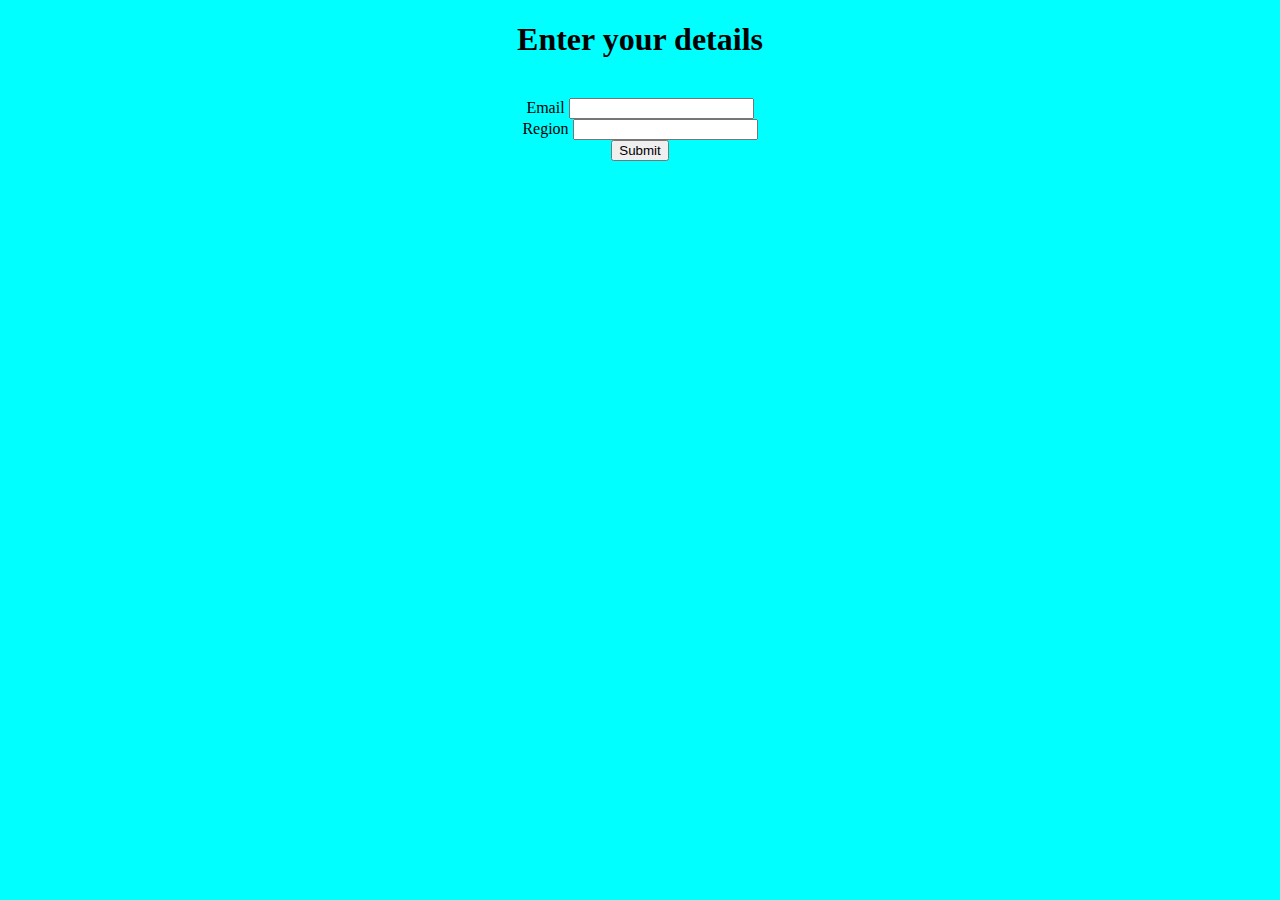
==== vaccinalert/templates/index.html @ 978f4e9e "[WIP] MySql setup" ====
<!DOCTYPE html>
<html lang="en">
<head>
    <meta charset="UTF-8">
    
    <title>FlaskBlog</title>
</head>
<body bgcolor="cyan">

    <form method="POST" action="">
        <center>
        <H1>Enter your details </H1> <br>
        Email <input type = "text" name= "email" /> <br>
        Region <input type = "text" name = "region" /> <br>
        <input type = "submit">
        </center>
    </form>


</body>
</html>
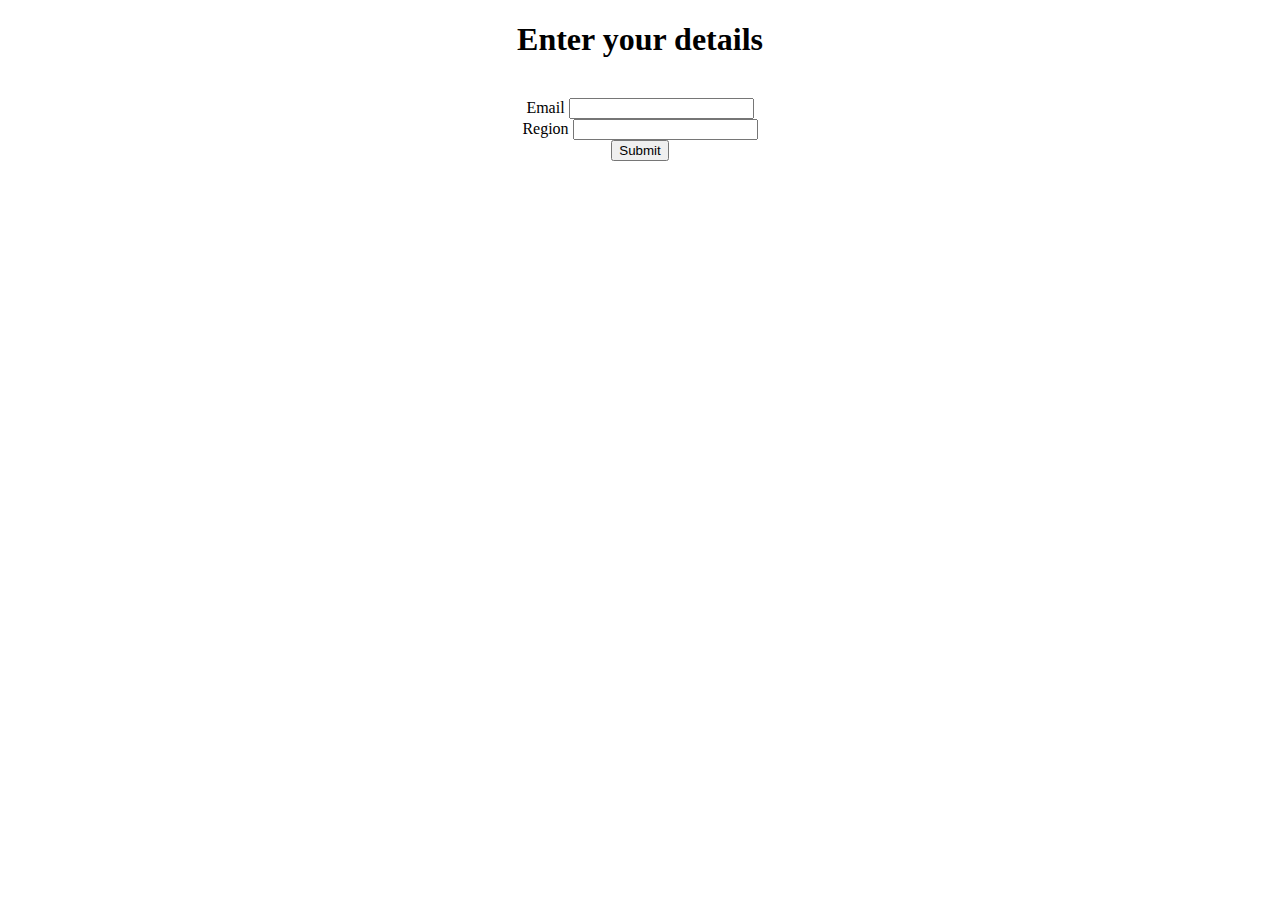
==== commit bee04428: "WI" ====
--- a/vaccinalert/templates/index.html
+++ b/vaccinalert/templates/index.html
@@ -5,13 +5,14 @@
     
     <title>FlaskBlog</title>
 </head>
-<body bgcolor="cyan">
+<body>
 
     <form method="POST" action="">
         <center>
         <H1>Enter your details </H1> <br>
-        Email <input type = "text" name= "email" /> <br>
+        Email <input type = "email" name= "email" /> <br>
         Region <input type = "text" name = "region" /> <br>
+        
         <input type = "submit">
         </center>
     </form>
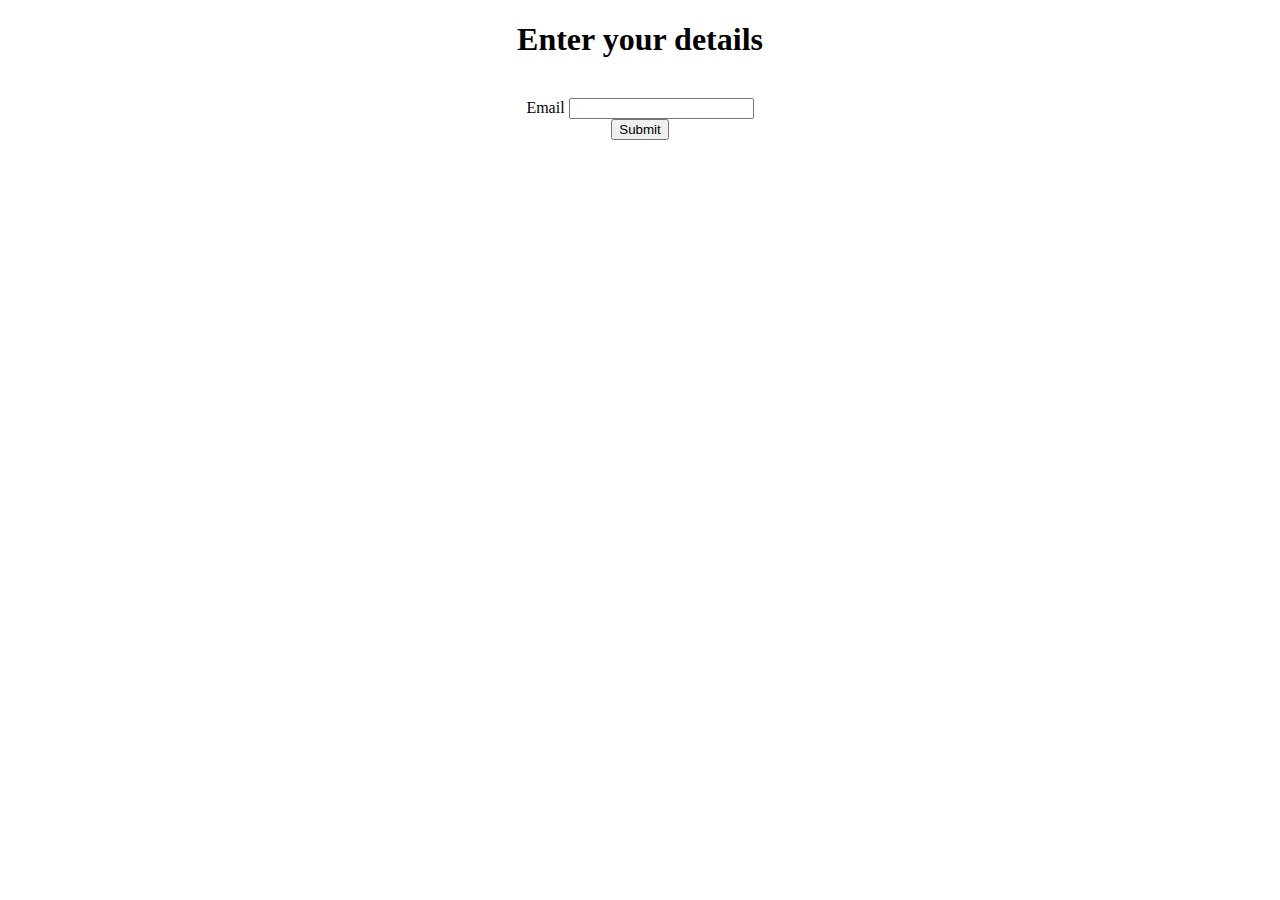
==== commit 1f2a4327: "input checking main form" ====
--- a/vaccinalert/templates/index.html
+++ b/vaccinalert/templates/index.html
@@ -3,7 +3,7 @@
 <head>
     <meta charset="UTF-8">
     
-    <title>FlaskBlog</title>
+    <title>vaccinalert.se</title>
 </head>
 <body>
 
@@ -11,7 +11,7 @@
         <center>
         <H1>Enter your details </H1> <br>
         Email <input type = "email" name= "email" /> <br>
-        Region <input type = "text" name = "region" /> <br>
+        <!--Region <input type = "text" name = "region" /> <br>-->
         
         <input type = "submit">
         </center>
@@ -19,4 +19,4 @@
 
 
 </body>
-</html>+</html>
